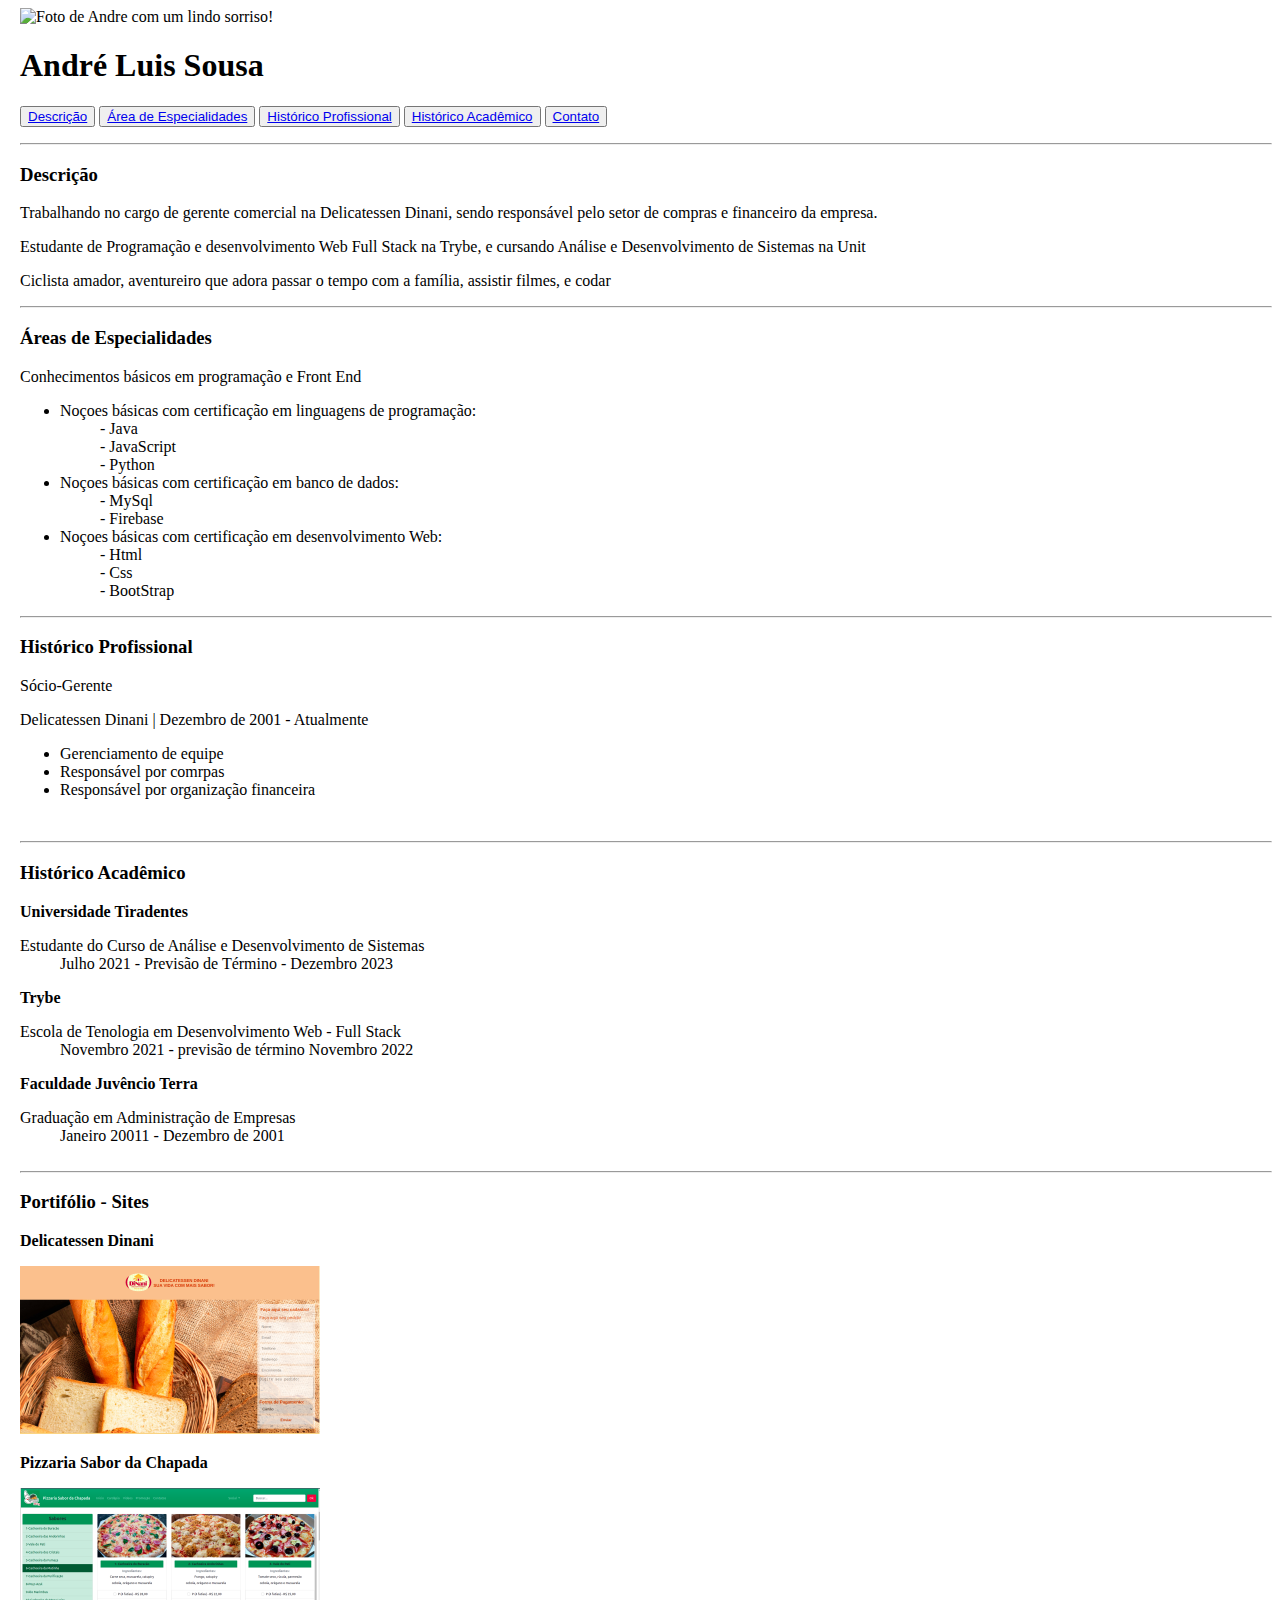
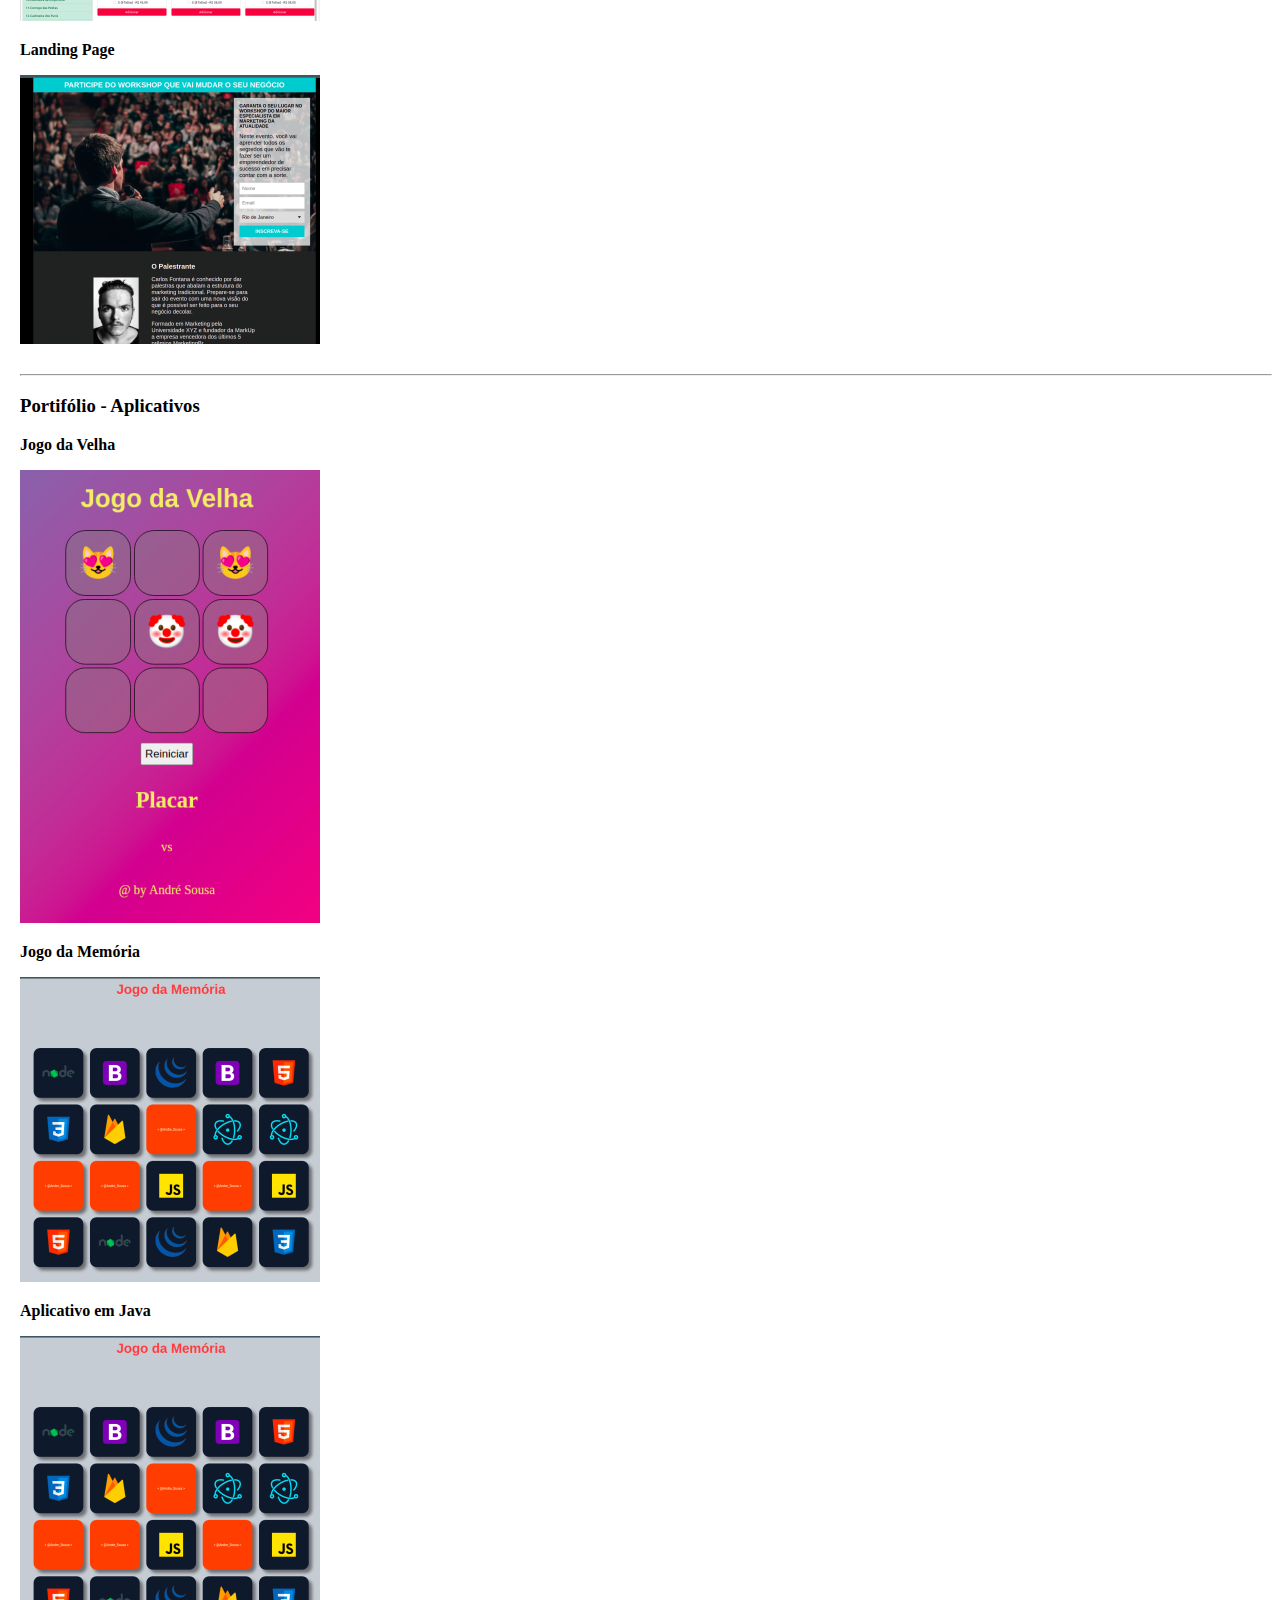
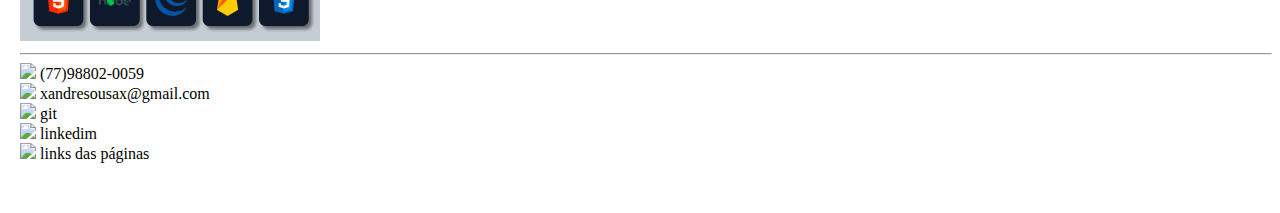
==== portfolio_web/index.html @ 88f6d911 "Adicionando imagens na galeria" ====
<!DOCTYPE html>
<html lang="pt-br">
<head>
    <meta charset="UTF-8">
    <meta http-equiv="X-UA-Compatible" content="IE=edge">
    <meta name="viewport" content="width=device-width, initial-scale=1.0">
    <title>Portfólio André</title>
</head>
<body style="margin-left: 20px;">
    <header>
        <div>
            <img src="./images/a1 (2).jpg" alt="Foto de Andre com um lindo sorriso!" width="200px">
            <h1>André Luis Sousa</h1>
            <p> 
                <!--<em> <a href="#descricao">Descrição</a></em>
                <em> <a href="#especialidade">- Área de Especialidades</a></em>
                <em> <a href="#profissional">- Histórico Profissional</a></em>
                <em> <a href="#academico">- Histórico Acadêmico</a></em>
                <em> <a href="#imagens">- Imagens</a></em>
                <em> <a href="#videos"> - Vídeos</a></em> 
                <em> <a a href="#contato">Contato</a></em></p>-->

                <button><a href="#descricao">Descrição</a></button>
                <button><a href="#especialidade">Área de Especialidades</a></button>
                <button><a href="#profissional">Histórico Profissional</a></button>
                <button><a href="#academico">Histórico Acadêmico</a></button>
                <button><a href="#contato">Contato</a></button>
            
            <hr>
            <h3 id="descricao">Descrição</h3>
            <p >Trabalhando no cargo de gerente comercial na Delicatessen Dinani, sendo responsável pelo setor de compras e financeiro da empresa.</p>
            <p>Estudante de Programação e desenvolvimento Web Full Stack na Trybe, e cursando Análise e Desenvolvimento de Sistemas na Unit</p>
            <p>Ciclista amador, aventureiro que adora passar o tempo com a família, assistir filmes, e codar</p>
        </div>
    </header>
    <main>
        <hr>
        <h3 id="especialidade">Áreas de Especialidades</h3>
        <p>Conhecimentos básicos em programação e Front End</p>
        <ul>
            <li>Noçoes básicas com certificação em linguagens de programação:</li>
                <dd>- Java</dd>
                <dd>- JavaScript</dd>
                <dd>- Python</dd>
            </li>
        
            <li>Noçoes básicas com certificação em banco de dados:
                <dd>- MySql</dd>
                <dd>- Firebase</dd>
            </li>
            <li>Noçoes básicas com certificação em desenvolvimento Web:
                <dd>- Html</dd>
                <dd>- Css</dd>
                <dd>- BootStrap</dd>
            </li>
        </ul>    
    </div>
        <div>
            <hr>
            <h3 id="profissional">Histórico Profissional</h3>
            <p>Sócio-Gerente</p>
            <p>Delicatessen Dinani | Dezembro de 2001 - Atualmente</p>
            <ul>
                <li>Gerenciamento de equipe</li>
                <li>Responsável por comrpas</li>
                <li>Responsável por organização financeira</li>
            </ul>
        </div>
        <br>
        <div>
            <hr>
            <h3 id="academico">Histórico Acadêmico</h3>
            <p><Strong>Universidade Tiradentes</Strong></p>
                <dt>Estudante do Curso de Análise e Desenvolvimento de Sistemas</dt>
                    <dd>Julho 2021 - Previsão de Término - Dezembro 2023</dd>

            <p><Strong>Trybe</Strong></p>
                <dt>Escola de Tenologia em Desenvolvimento Web - Full Stack</dt>
                    <dd>Novembro 2021 - previsão de término Novembro 2022</dd>

            <p><Strong>Faculdade Juvêncio Terra</Strong></p>
                <dt>Graduação em Administração de Empresas</dt>
                    <dd>Janeiro 20011 - Dezembro de 2001</dd>
        </div>
        <br>
        <div id="imagens">
            <hr>
            <h3>Portifólio - Sites</h3>
            <p><Strong>Delicatessen Dinani</Strong></p>
            <a href="https://dinani.netlify.app/" target="_blank">
            <img src="./images/siteDinani.png">
            </a>
            <p><Strong>Pizzaria Sabor da Chapada</Strong></p>
            <a href="https://dinani.netlify.app/" target="_blank">
            <img src="./images/pizzaria2.png">
            </a>
            <p><Strong>Landing Page</Strong></p>
            <a href="" target="">
            <img src="./images/landpage.png">
            </a>
            <br>
        </div>
        <br>
        <div id="Vídeos">
            <hr>
            <h3>Portifólio - Aplicativos</h3>
            <p><Strong>Jogo da Velha</Strong></p>
            <a href="https://jdvdinani.netlify.app/" target="_blank">
            <img src="./images/jogodavelha.png">
            </a>
            <p><Strong>Jogo da Memória</Strong></p>
            <a href="https://jogodamemoriadinani.netlify.app/" target="_blank">
            <img src="./images/jogodamemoria.png">
            </a>
            </a>
            <p><Strong>Aplicativo em Java</Strong></p>
            <a href="https://jogodamemoriadinani.netlify.app/" target="_blank">
            <img src="./images/jogodamemoria.png">
            </a>





    </main>

    <footer style="margin-bottom: 50px;">
        <div id="contato">
            <hr>
            <img src="./images/whatsapp.png"> (77)98802-0059
            <br>
            <img src="./images/gmail.png"> xandresousax@gmail.com
            <br>
            <img src="./images/github2.png"> git
            <br>
            <img src="./images/linkedin.png"> linkedim
            <br>
            <img src="./images/http.png"> links das páginas
            <br>
        </div>
    </footer>
    
    
   
   

</body>
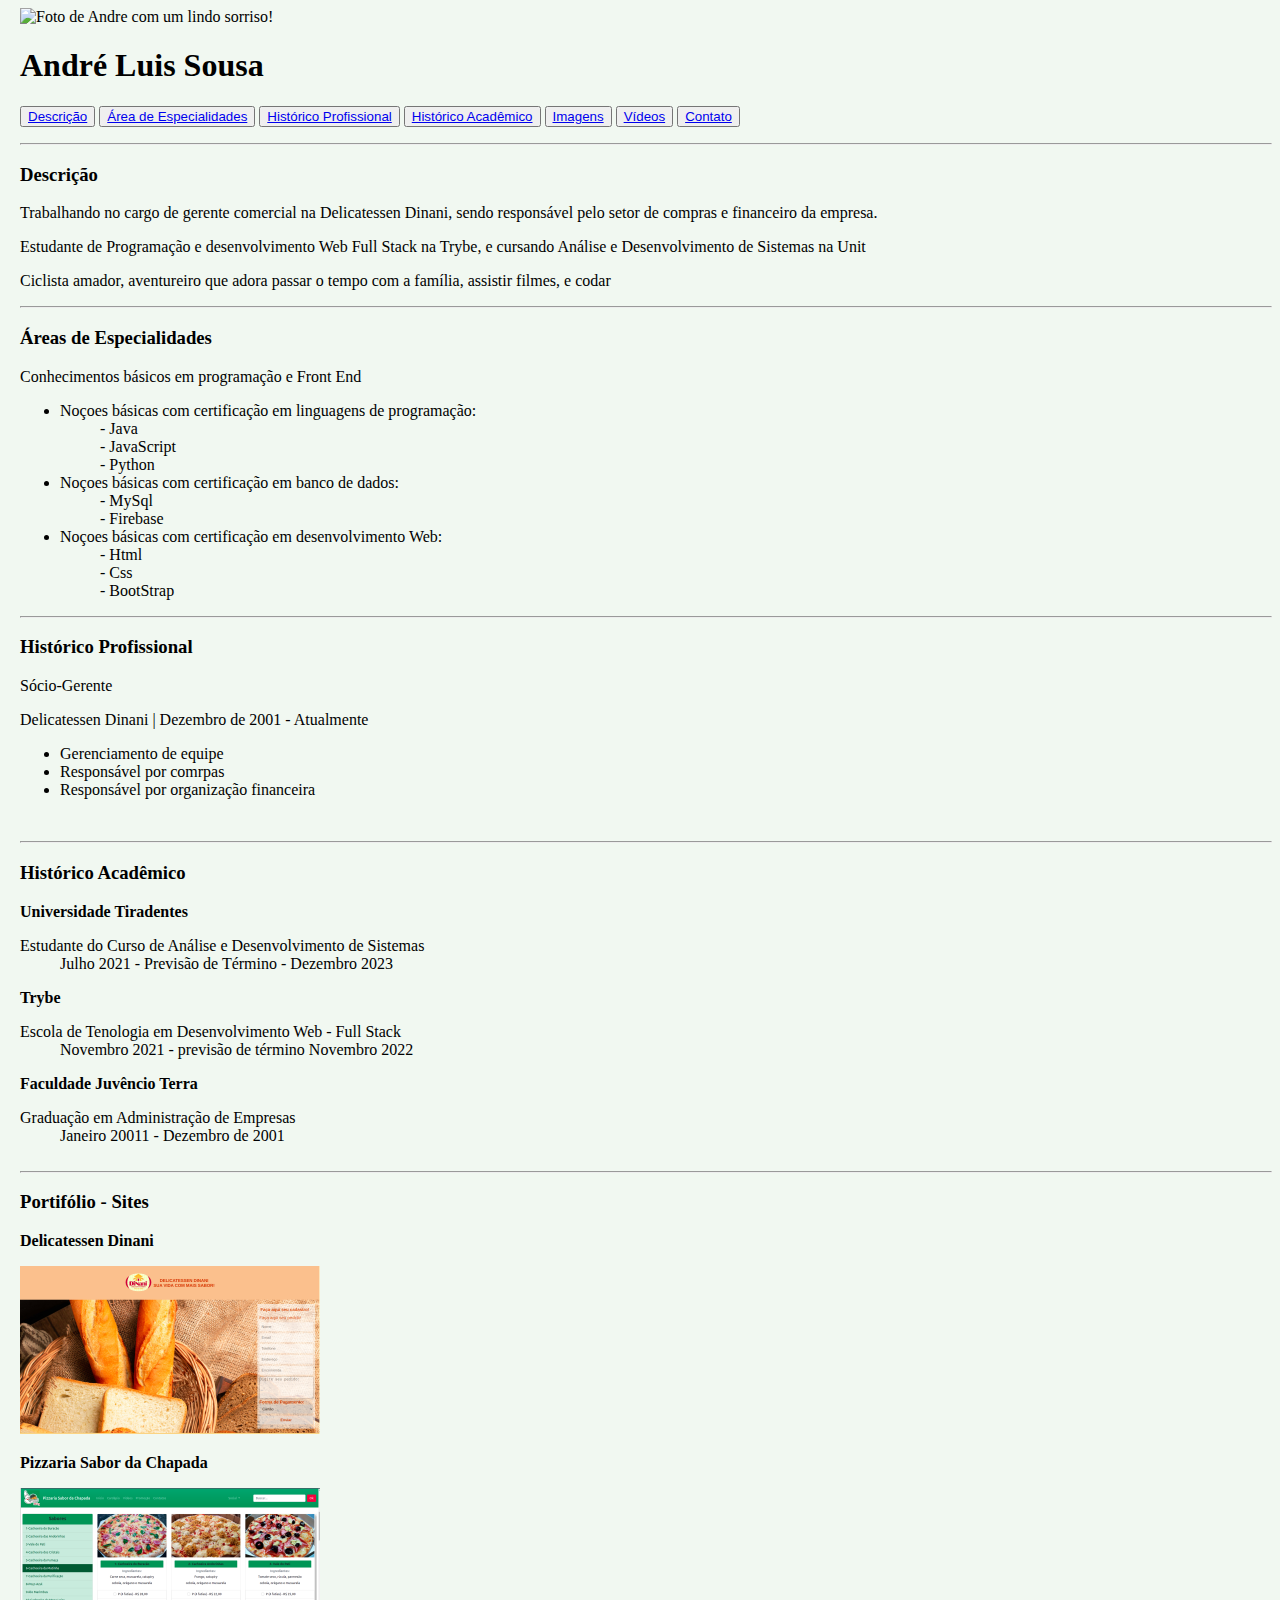
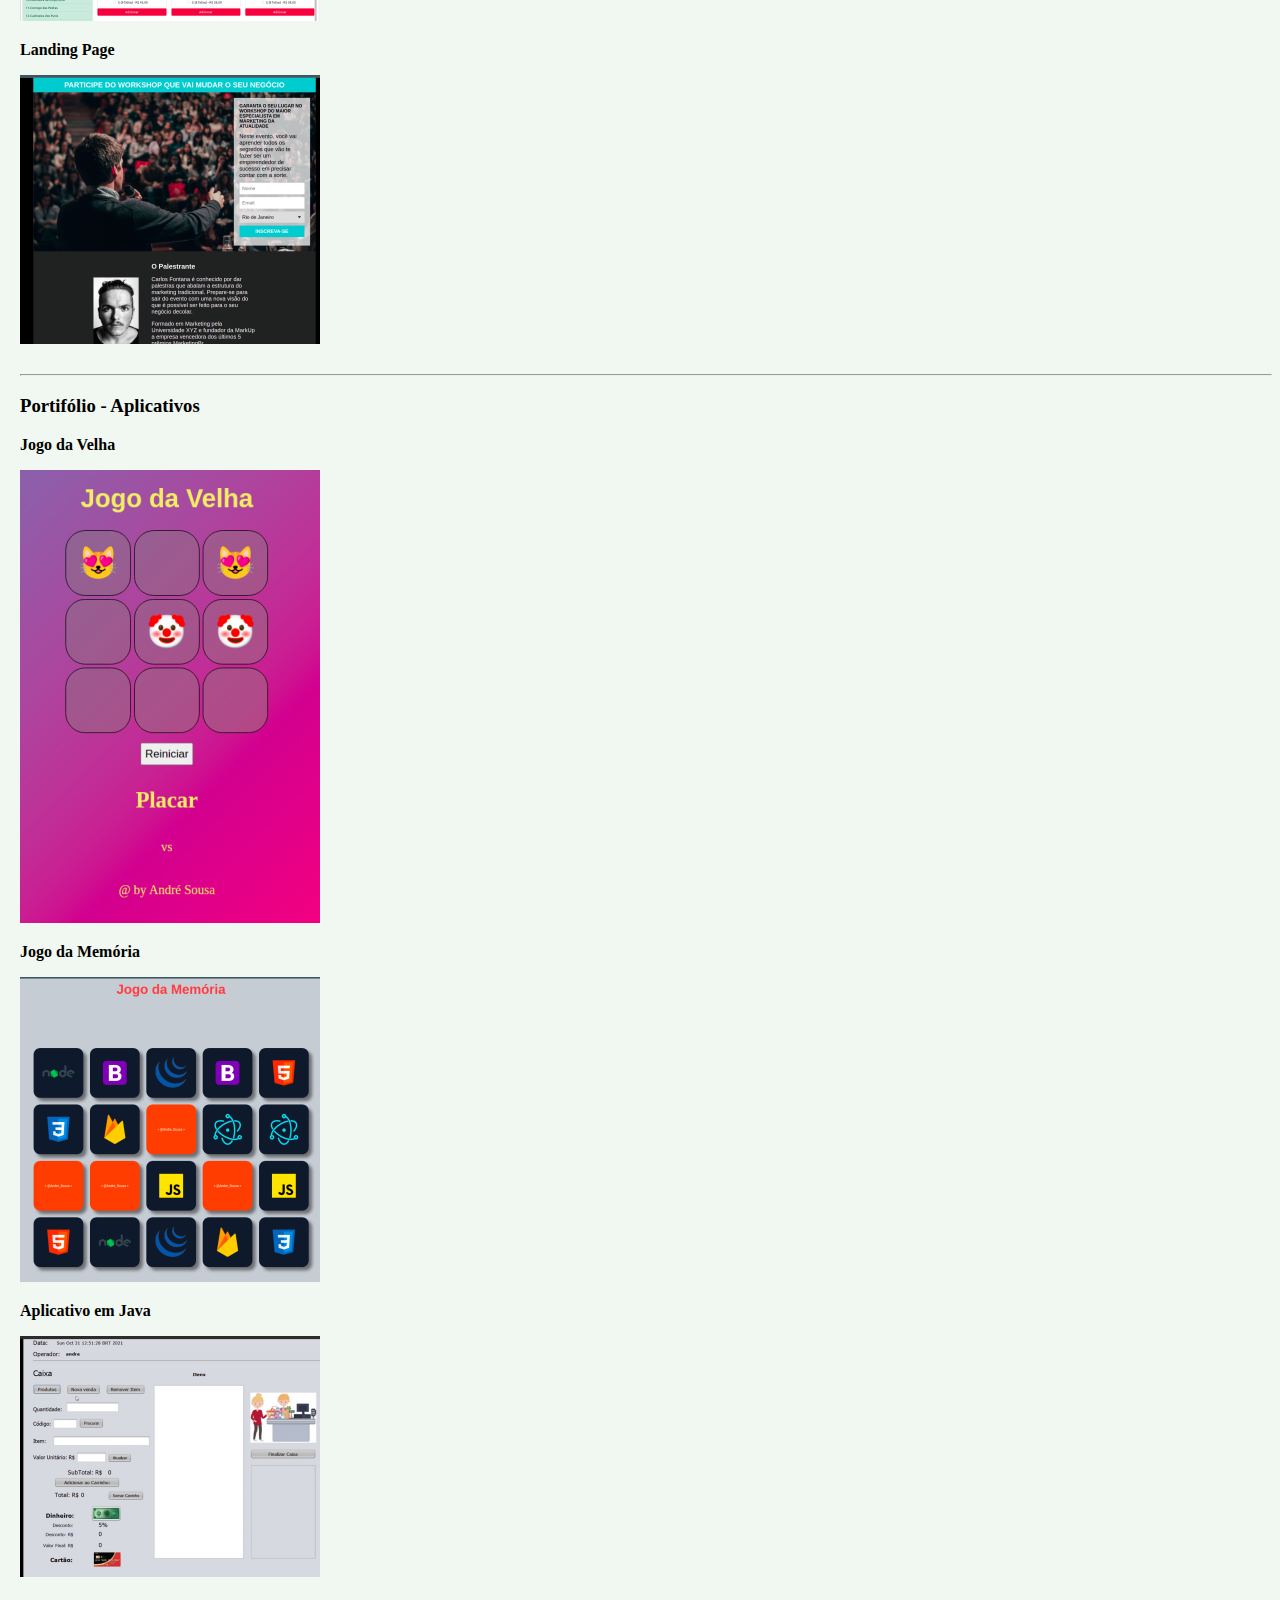
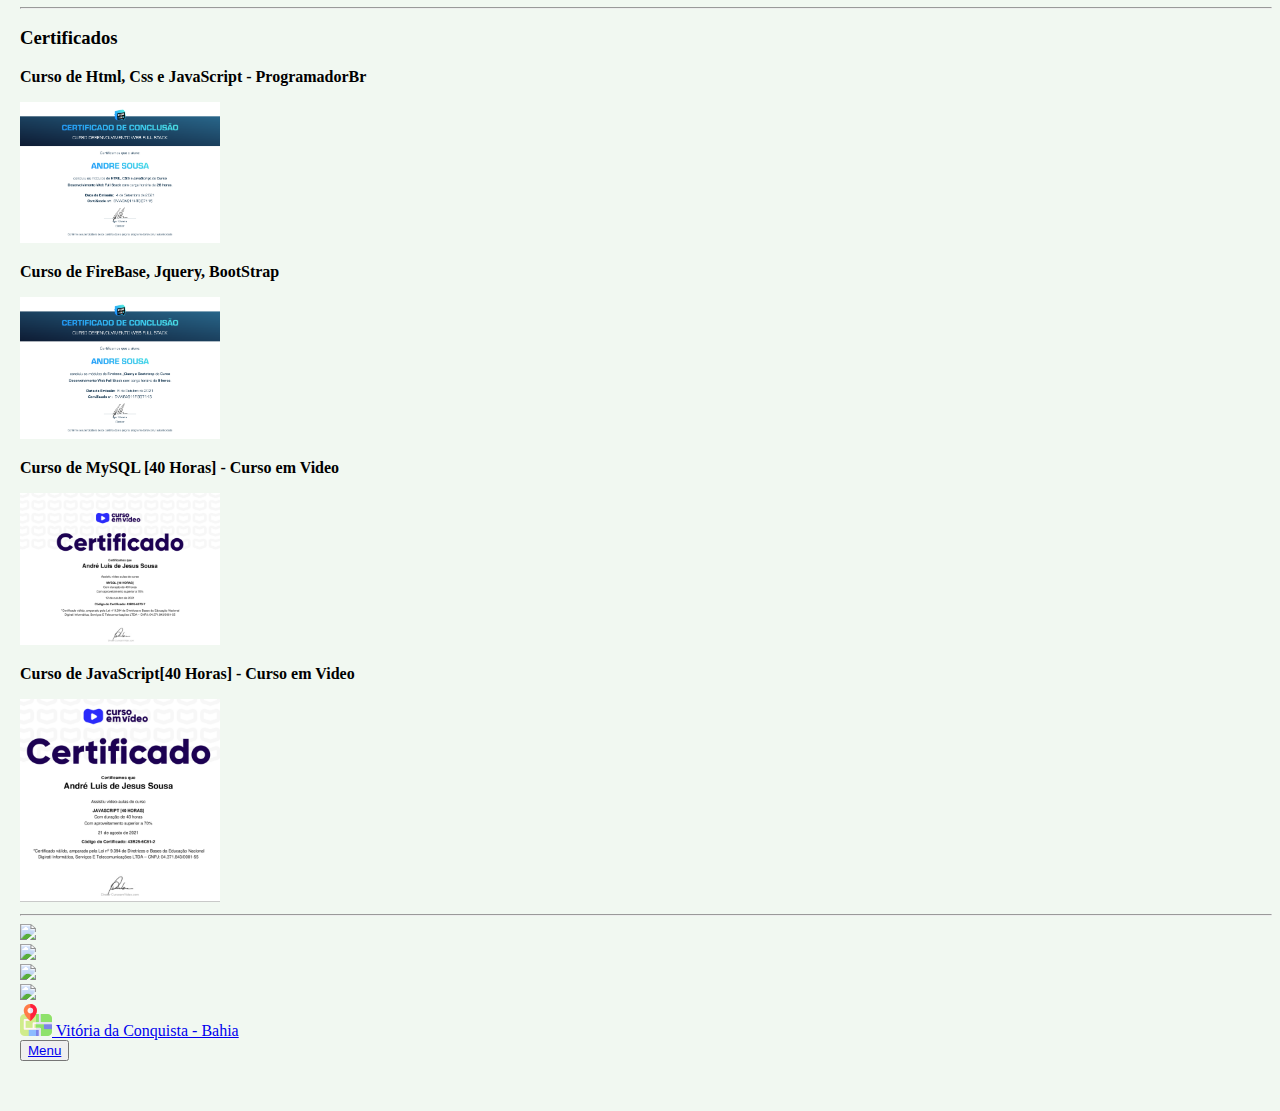
==== commit 59feeda4: "Html + certificados" ====
--- a/portfolio_web/index.html
+++ b/portfolio_web/index.html
@@ -6,10 +6,10 @@
     <meta name="viewport" content="width=device-width, initial-scale=1.0">
     <title>Portfólio André</title>
 </head>
-<body style="margin-left: 20px;">
+<body style="margin-left: 20px; background-color: rgb(241, 248, 241);">
     <header>
         <div>
-            <img src="./images/a1 (2).jpg" alt="Foto de Andre com um lindo sorriso!" width="200px">
+            <img id="foto" src="./images/a1 (2).jpg" alt="Foto de Andre com um lindo sorriso!" width="200px">
             <h1>André Luis Sousa</h1>
             <p> 
                 <!--<em> <a href="#descricao">Descrição</a></em>
@@ -24,6 +24,8 @@
                 <button><a href="#especialidade">Área de Especialidades</a></button>
                 <button><a href="#profissional">Histórico Profissional</a></button>
                 <button><a href="#academico">Histórico Acadêmico</a></button>
+                <button><a href="#imagens">Imagens</a></button>
+                <button> <a href="#videos">Vídeos</a></button>
                 <button><a href="#contato">Contato</a></button>
             
             <hr>
@@ -101,7 +103,7 @@
             <br>
         </div>
         <br>
-        <div id="Vídeos">
+        <div id="videos">
             <hr>
             <h3>Portifólio - Aplicativos</h3>
             <p><Strong>Jogo da Velha</Strong></p>
@@ -114,35 +116,58 @@
             </a>
             </a>
             <p><Strong>Aplicativo em Java</Strong></p>
-            <a href="https://jogodamemoriadinani.netlify.app/" target="_blank">
-            <img src="./images/jogodamemoria.png">
+            <a href="" target="_">
+            <img src="./images/appJava.png">
+            </a>
+        </div>
+        <br>
+        <div id="certificados">
+            <hr>
+            <h3>Certificados</h3>
+            <p><Strong>Curso de Html, Css e JavaScript - ProgramadorBr</Strong></p>
+            <a href="https://programadorbr.com/certificado/DVWBAS11HT307115" target="_blank">
+            <img src="./images/certificados/DVWBAS11HT307115.png" width="200px">
+            </a>
+            <p><Strong>Curso de FireBase, Jquery, BootStrap</Strong></p>
+            <a href="https://programadorbr.com/certificado/DVWBAS11FI307115" target="_blank">
+            <img src="./images/certificados/DVWBAS11FI307115.png" width="200px">
+            </a>
+            </a>
+            <p><Strong>Curso de MySQL [40 Horas]  - Curso em Video</Strong></p>
+            <a href="https://www.cursoemvideo.com/validacao-de-certificado/?codigo=43B25-6573-7" target="_blank">
+            <img src="./images/certificados/mysql_cursoemvideo.png" width="200px">
+            </a>
+            <p><Strong>Curso de JavaScript[40 Horas]  - Curso em Video</Strong></p>
+            <a href="https://www.cursoemvideo.com/validacao-de-certificado/?codigo=43B25-6C61-2" target="_blank">
+            <img src="./images/certificados/javaScript.png" width="200px">
             </a>
 
-
-
-
+        </div>
 
     </main>
 
     <footer style="margin-bottom: 50px;">
-        <div id="contato">
+        <a id="contato">
             <hr>
-            <img src="./images/whatsapp.png"> (77)98802-0059
+            <a href="https://wa.me/+5577988020059" target="_blank">
+            <img src="./images/whatsapp.png"> </a>
             <br>
-            <img src="./images/gmail.png"> xandresousax@gmail.com
+            <a href="mailto:xandresousax@gmail.com" target="_blank">
+            <img src="./images/gmail.png"> </a>
             <br>
-            <img src="./images/github2.png"> git
+            <a href="https://github.com/dedojs" target="_blank">
+            <img src="./images/github2.png"> </a>
             <br>
-            <img src="./images/linkedin.png"> linkedim
+            <a href="https://www.linkedin.com/in/andre-luis-sousa/" target="_blank">
+            <img src="./images/linkedin.png"></a>
             <br>
-            <img src="./images/http.png"> links das páginas
+            <a href="https://goo.gl/maps/7phw7uYkpDi5eaFj7" target="_blank">
+            <img src="./images/gps.png"> Vitória da Conquista - Bahia
+            </a>
             <br>
+            <button><a href="#foto">Menu</a></button>
         </div>
     </footer>
-    
-    
-   
-   
-
+  
 </body>       
         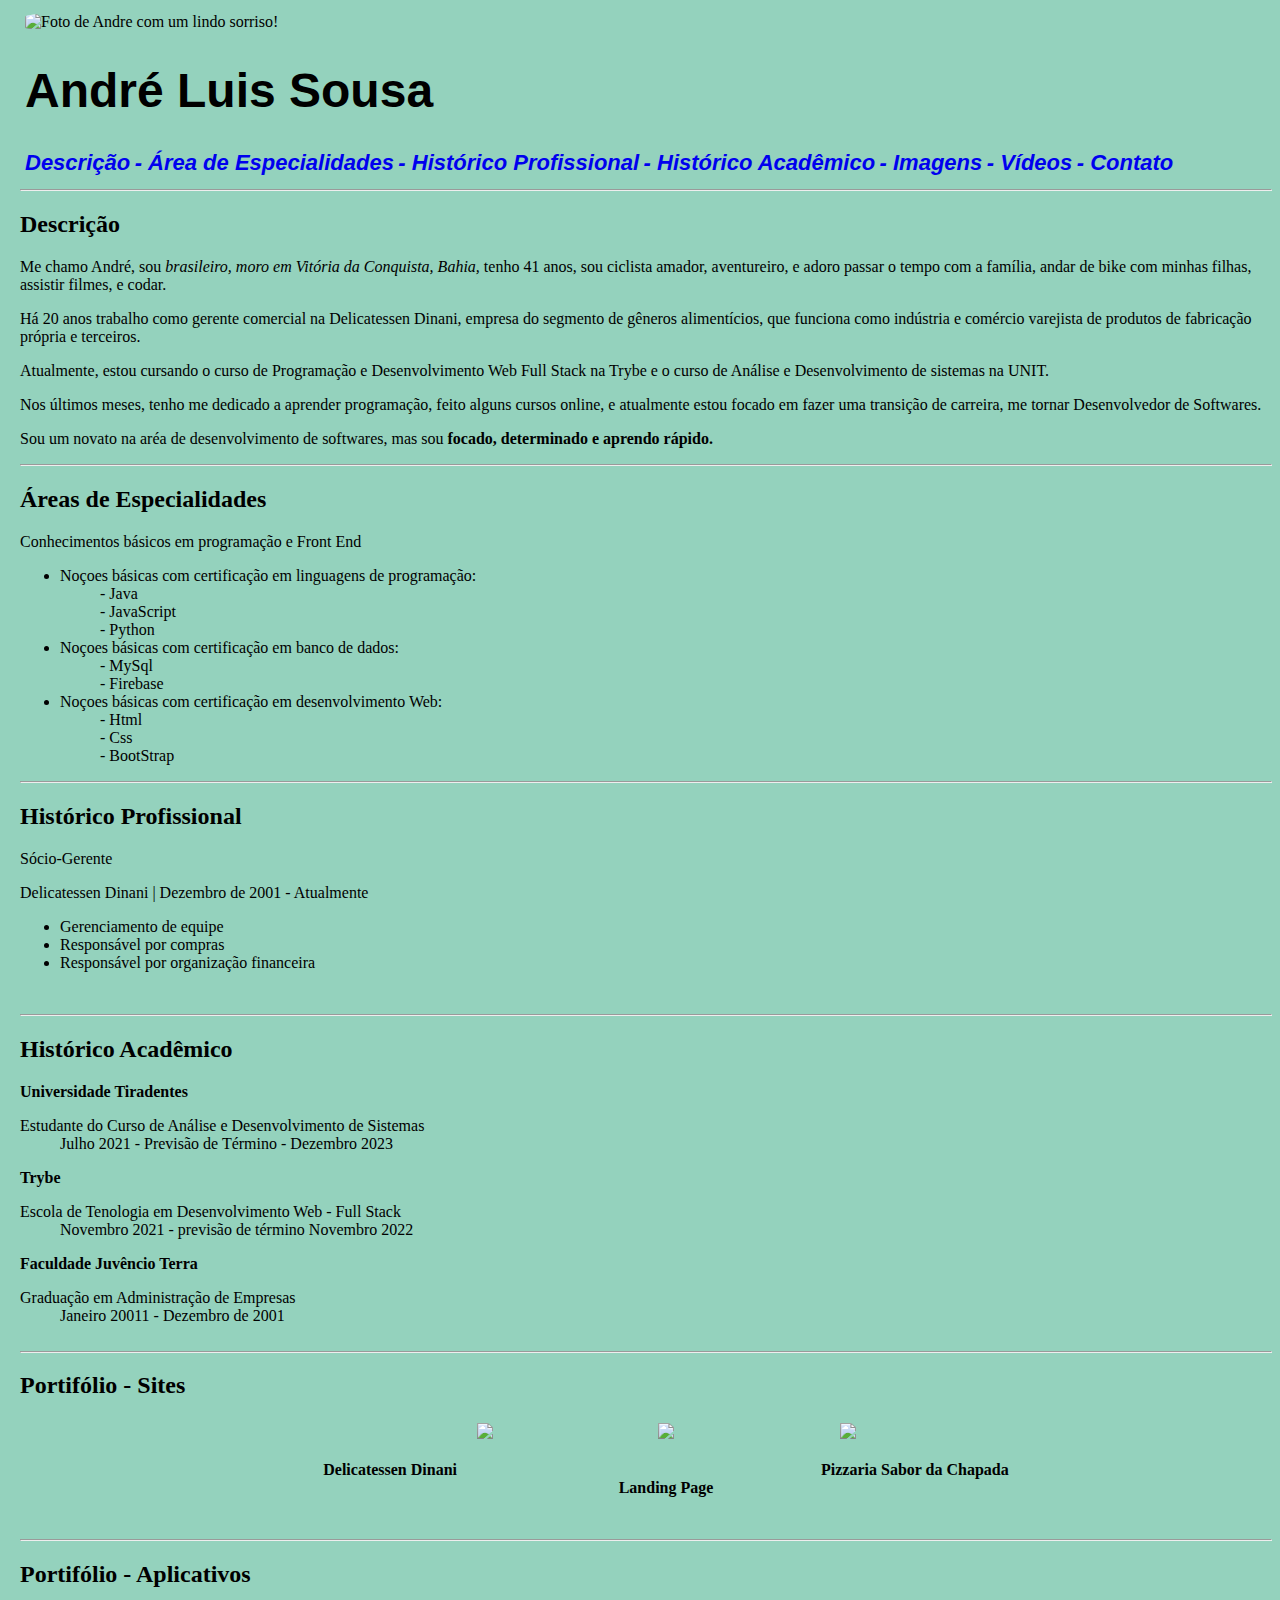
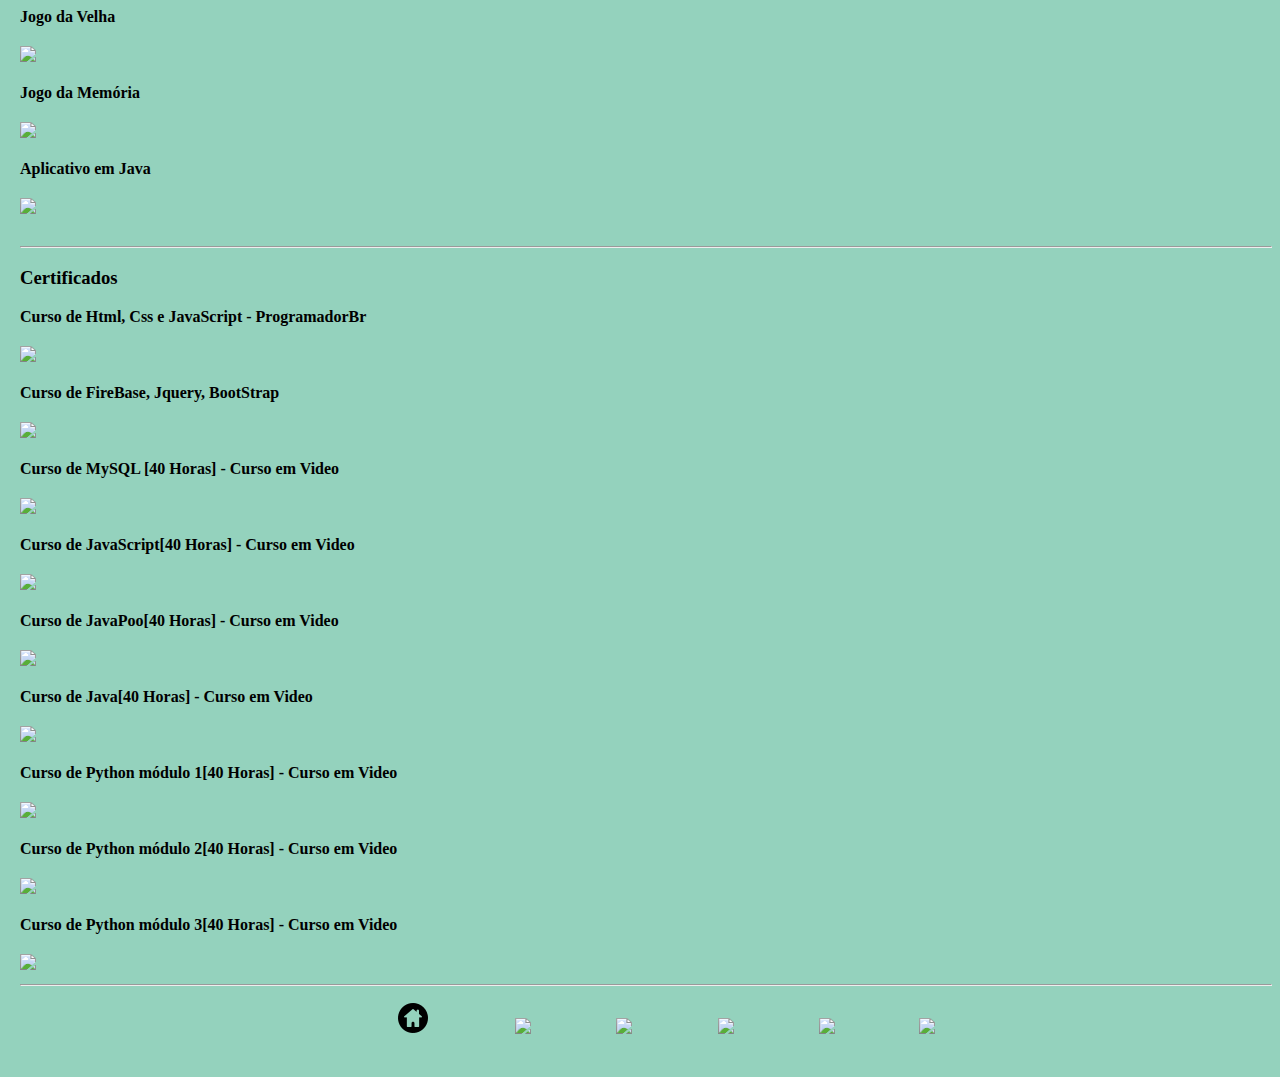
==== commit aedd4c09: "Adicionando Css ao html" ====
--- a/portfolio_web/index.html
+++ b/portfolio_web/index.html
@@ -4,40 +4,49 @@
     <meta charset="UTF-8">
     <meta http-equiv="X-UA-Compatible" content="IE=edge">
     <meta name="viewport" content="width=device-width, initial-scale=1.0">
+    <link rel="stylesheet" type="text/css" href="style.css">
     <title>Portfólio André</title>
 </head>
-<body style="margin-left: 20px; background-color: rgb(241, 248, 241);">
+<body;">
     <header>
-        <div>
+        <div id="foto-menu">
             <img id="foto" src="./images/a1 (2).jpg" alt="Foto de Andre com um lindo sorriso!" width="200px">
             <h1>André Luis Sousa</h1>
-            <p> 
-                <!--<em> <a href="#descricao">Descrição</a></em>
-                <em> <a href="#especialidade">- Área de Especialidades</a></em>
-                <em> <a href="#profissional">- Histórico Profissional</a></em>
-                <em> <a href="#academico">- Histórico Acadêmico</a></em>
-                <em> <a href="#imagens">- Imagens</a></em>
-                <em> <a href="#videos"> - Vídeos</a></em> 
-                <em> <a a href="#contato">Contato</a></em></p>-->
-
-                <button><a href="#descricao">Descrição</a></button>
+             
+            <div class="menu">
+                <a href="#descricao">Descrição</a>
+                <a href="#especialidade"> - Área de Especialidades</a>
+                <a href="#profissional"> - Histórico Profissional</a>
+                <a href="#academico"> - Histórico Acadêmico</a>
+                <a href="#imagens"> - Imagens</a>
+                <a href="#videos"> - Vídeos</a>
+                <a a href="#contato"> - Contato</a>
+                <br>
+            </div>
+
+        </div>        
+                <!--<button><a href="#descricao">Descrição</a></button>
                 <button><a href="#especialidade">Área de Especialidades</a></button>
                 <button><a href="#profissional">Histórico Profissional</a></button>
                 <button><a href="#academico">Histórico Acadêmico</a></button>
                 <button><a href="#imagens">Imagens</a></button>
                 <button> <a href="#videos">Vídeos</a></button>
-                <button><a href="#contato">Contato</a></button>
+                <button><a href="#contato">Contato</a></button>-->
             
             <hr>
-            <h3 id="descricao">Descrição</h3>
-            <p >Trabalhando no cargo de gerente comercial na Delicatessen Dinani, sendo responsável pelo setor de compras e financeiro da empresa.</p>
-            <p>Estudante de Programação e desenvolvimento Web Full Stack na Trybe, e cursando Análise e Desenvolvimento de Sistemas na Unit</p>
-            <p>Ciclista amador, aventureiro que adora passar o tempo com a família, assistir filmes, e codar</p>
+        <div id="desc">
+            <h2 id="descricao">Descrição</h2>
+            <p>Me chamo André, sou <em>brasileiro, moro em Vitória da Conquista, Bahia,</em> tenho 41 anos, sou ciclista amador, aventureiro, e adoro passar o tempo com a família, andar de bike com minhas filhas, assistir filmes, e codar.</p>
+            <p>Há 20 anos trabalho como gerente comercial na Delicatessen Dinani, empresa do segmento de gêneros alimentícios, que funciona como indústria e comércio varejista de produtos de fabricação própria e terceiros. </p>
+            <p>Atualmente, estou cursando o curso de Programação e Desenvolvimento Web Full Stack na Trybe e o curso de Análise e Desenvolvimento 
+            de sistemas na UNIT.</p>
+            <p>Nos últimos meses, tenho me dedicado a aprender programação, feito alguns cursos online, e atualmente estou focado em fazer uma transição de carreira, me tornar Desenvolvedor de Softwares.</p>
+            <p>Sou um novato na aréa de desenvolvimento de softwares, mas sou <strong>focado, determinado e aprendo rápido.</strong></p>
         </div>
     </header>
     <main>
         <hr>
-        <h3 id="especialidade">Áreas de Especialidades</h3>
+        <h2 id="especialidade">Áreas de Especialidades</h2>
         <p>Conhecimentos básicos em programação e Front End</p>
         <ul>
             <li>Noçoes básicas com certificação em linguagens de programação:</li>
@@ -59,19 +68,19 @@
     </div>
         <div>
             <hr>
-            <h3 id="profissional">Histórico Profissional</h3>
+            <h2 id="profissional">Histórico Profissional</h2>
             <p>Sócio-Gerente</p>
             <p>Delicatessen Dinani | Dezembro de 2001 - Atualmente</p>
             <ul>
                 <li>Gerenciamento de equipe</li>
-                <li>Responsável por comrpas</li>
+                <li>Responsável por compras</li>
                 <li>Responsável por organização financeira</li>
             </ul>
         </div>
         <br>
         <div>
             <hr>
-            <h3 id="academico">Histórico Acadêmico</h3>
+            <h2 id="academico">Histórico Acadêmico</h2>
             <p><Strong>Universidade Tiradentes</Strong></p>
                 <dt>Estudante do Curso de Análise e Desenvolvimento de Sistemas</dt>
                     <dd>Julho 2021 - Previsão de Término - Dezembro 2023</dd>
@@ -87,25 +96,34 @@
         <br>
         <div id="imagens">
             <hr>
-            <h3>Portifólio - Sites</h3>
-            <p><Strong>Delicatessen Dinani</Strong></p>
-            <a href="https://dinani.netlify.app/" target="_blank">
-            <img src="./images/siteDinani.png">
-            </a>
-            <p><Strong>Pizzaria Sabor da Chapada</Strong></p>
-            <a href="https://dinani.netlify.app/" target="_blank">
-            <img src="./images/pizzaria2.png">
-            </a>
-            <p><Strong>Landing Page</Strong></p>
-            <a href="" target="">
-            <img src="./images/landpage.png">
-            </a>
-            <br>
-        </div>
+            <h2>Portifólio - Sites</h2>
+            <ul id="portfolio">
+                <li>
+                    <a href="https://dinani.netlify.app/" target="_blank">
+                    <img src="./images/siteDinani.png" width="400px">
+                    </a>
+                </li>
+                <li>
+                    <a href="https://dinani.netlify.app/" target="_blank">
+                    <img src="./images/pizzaria2.png" width="500px">
+                    </a>
+                </li>
+                <li>
+                    <a href="" target="">
+                    <img src="./images/landpage.png">
+                    </a>
+                </li>
+            </ul>
+            <ul id="desc-port">
+                <li><Strong>Delicatessen Dinani</Strong></li>
+                <li><Strong>Pizzaria Sabor da Chapada</Strong></li>
+                <li><Strong>Landing Page</Strong></li>
+            </ul>
+         </div>
         <br>
         <div id="videos">
             <hr>
-            <h3>Portifólio - Aplicativos</h3>
+            <h2>Portifólio - Aplicativos</h2>
             <p><Strong>Jogo da Velha</Strong></p>
             <a href="https://jdvdinani.netlify.app/" target="_blank">
             <img src="./images/jogodavelha.png">
@@ -126,47 +144,65 @@
             <h3>Certificados</h3>
             <p><Strong>Curso de Html, Css e JavaScript - ProgramadorBr</Strong></p>
             <a href="https://programadorbr.com/certificado/DVWBAS11HT307115" target="_blank">
-            <img src="./images/certificados/DVWBAS11HT307115.png" width="200px">
+            <img src="./images/certificados/DVWBAS11HT307115.png" width="300px">
             </a>
             <p><Strong>Curso de FireBase, Jquery, BootStrap</Strong></p>
             <a href="https://programadorbr.com/certificado/DVWBAS11FI307115" target="_blank">
-            <img src="./images/certificados/DVWBAS11FI307115.png" width="200px">
+            <img src="./images/certificados/DVWBAS11FI307115.png" width="300px">
             </a>
             </a>
             <p><Strong>Curso de MySQL [40 Horas]  - Curso em Video</Strong></p>
             <a href="https://www.cursoemvideo.com/validacao-de-certificado/?codigo=43B25-6573-7" target="_blank">
-            <img src="./images/certificados/mysql_cursoemvideo.png" width="200px">
+            <img src="./images/certificados/mysql_cursoemvideo.png" width="300px">
             </a>
             <p><Strong>Curso de JavaScript[40 Horas]  - Curso em Video</Strong></p>
             <a href="https://www.cursoemvideo.com/validacao-de-certificado/?codigo=43B25-6C61-2" target="_blank">
-            <img src="./images/certificados/javaScript.png" width="200px">
+            <img src="./images/certificados/javaScript.png" width="300px">
+            </a>
+            <p><Strong>Curso de JavaPoo[40 Horas]  - Curso em Video</Strong></p>
+            <a href="https://www.cursoemvideo.com/validacao-de-certificado/?codigo=43B25-645D-8" target="_blank">
+            <img src="./images/certificados/javapoo.png" width="300px">
+            </a>
+            <p><Strong>Curso de Java[40 Horas]  - Curso em Video</Strong></p>
+            <a href="https://www.cursoemvideo.com/validacao-de-certificado/?codigo=43B25-638F-3" target="_blank">
+            <img src="./images/certificados/java.png" width="300px">
+            </a>
+            <p><Strong>Curso de Python módulo 1[40 Horas]  - Curso em Video</Strong></p>
+            <a href="https://www.cursoemvideo.com/validacao-de-certificado/?codigo=43B25-66E2-7" target="_blank">
+            <img src="./images/certificados/python1.png" width="300px">
+            </a>
+            <p><Strong>Curso de Python módulo 2[40 Horas]  - Curso em Video</Strong></p>
+            <a href="https://www.cursoemvideo.com/validacao-de-certificado/?codigo=43B25-67AC-4" target="_blank">
+            <img src="./images/certificados/python2.png" width="300px">
+            </a>
+            <p><Strong>Curso de Python módulo 3[40 Horas]  - Curso em Video</Strong></p>
+            <a href="https://www.cursoemvideo.com/validacao-de-certificado/?codigo=43B25-685A-9" target="_blank">
+            <img src="./images/certificados/python3.png" width="300px">
             </a>
 
         </div>
 
     </main>
 
-    <footer style="margin-bottom: 50px;">
-        <a id="contato">
-            <hr>
-            <a href="https://wa.me/+5577988020059" target="_blank">
-            <img src="./images/whatsapp.png"> </a>
-            <br>
-            <a href="mailto:xandresousax@gmail.com" target="_blank">
-            <img src="./images/gmail.png"> </a>
-            <br>
-            <a href="https://github.com/dedojs" target="_blank">
-            <img src="./images/github2.png"> </a>
-            <br>
-            <a href="https://www.linkedin.com/in/andre-luis-sousa/" target="_blank">
-            <img src="./images/linkedin.png"></a>
-            <br>
-            <a href="https://goo.gl/maps/7phw7uYkpDi5eaFj7" target="_blank">
-            <img src="./images/gps.png"> Vitória da Conquista - Bahia
-            </a>
-            <br>
-            <button><a href="#foto">Menu</a></button>
-        </div>
+    <footer">
+    <hr>
+        <div id="menu-foot">
+            <ul id=cont-foot>
+                <li><a href="#foto" target="_blank">
+                    <img src="./images/botao-home.png"> </a></li>
+                <li><a href="https://wa.me/+5577988020059" target="_blank">
+                    <img src="./images/whatsapp.png"> </a></li>
+                <li> <a href="mailto:xandresousax@gmail.com" target="_blank">
+                    <img src="./images/gmail.png"> </a></li>
+                <li><a href="https://github.com/dedojs" target="_blank">
+                    <img src="./images/github2.png"> </a></li>
+                <li> <a href="https://www.linkedin.com/in/andre-luis-sousa/" target="_blank">
+                    <img src="./images/linkedin.png"></a></li>
+                <li><a href="https://goo.gl/maps/Wi9AeuRca9LyDW1u6" target="_blank">
+                    <img src="./images/gps.png"></li>
+            </ul>
+        </div>    
+        
     </footer>
   
 </body>       
--- a/portfolio_web/style.css
+++ b/portfolio_web/style.css
@@ -0,0 +1,81 @@
+body{
+    margin-left: 20px;
+    background-color:#94d2bd; 
+}
+
+#foto{
+    border-radius:20%;
+}
+
+
+  .menu{
+    font-family: Arial, Helvetica, sans-serif;
+    font-weight: bold;
+    font-style: italic;
+    
+  }
+  a:link {
+    text-decoration:none;
+    font-size: 22px;
+  }
+  a:hover{
+      color: #0A9396;
+  }
+
+  h1{
+      font-family: Verdana, Geneva, Tahoma, sans-serif;
+      font-size: 48px;
+  }
+
+  #foto-menu{
+    
+    top: 2px;
+    padding: 5px;
+    background-color:#94d2bd;
+    border-bottom:10px ;
+  }
+
+  /* footer */
+
+  footer{
+    padding: 50px;
+    
+  }
+
+  #cont-foot{
+    text-align: center;
+    list-style: none;
+
+  }
+
+  #cont-foot li{
+    display: inline;
+    padding: 40px;
+  }
+
+  /*portifolio*/
+
+  #portfolio{
+    text-align: center;
+    list-style: none;
+
+  }
+
+  #portfolio li{
+    display: inline;
+    padding: 80px;
+  }
+
+  #desc-port{
+    text-align: center;
+    list-style: none;
+  }
+  #desc-port li{
+    display: inline;
+    padding: 180px;
+  }
+
+  
+
+  
+  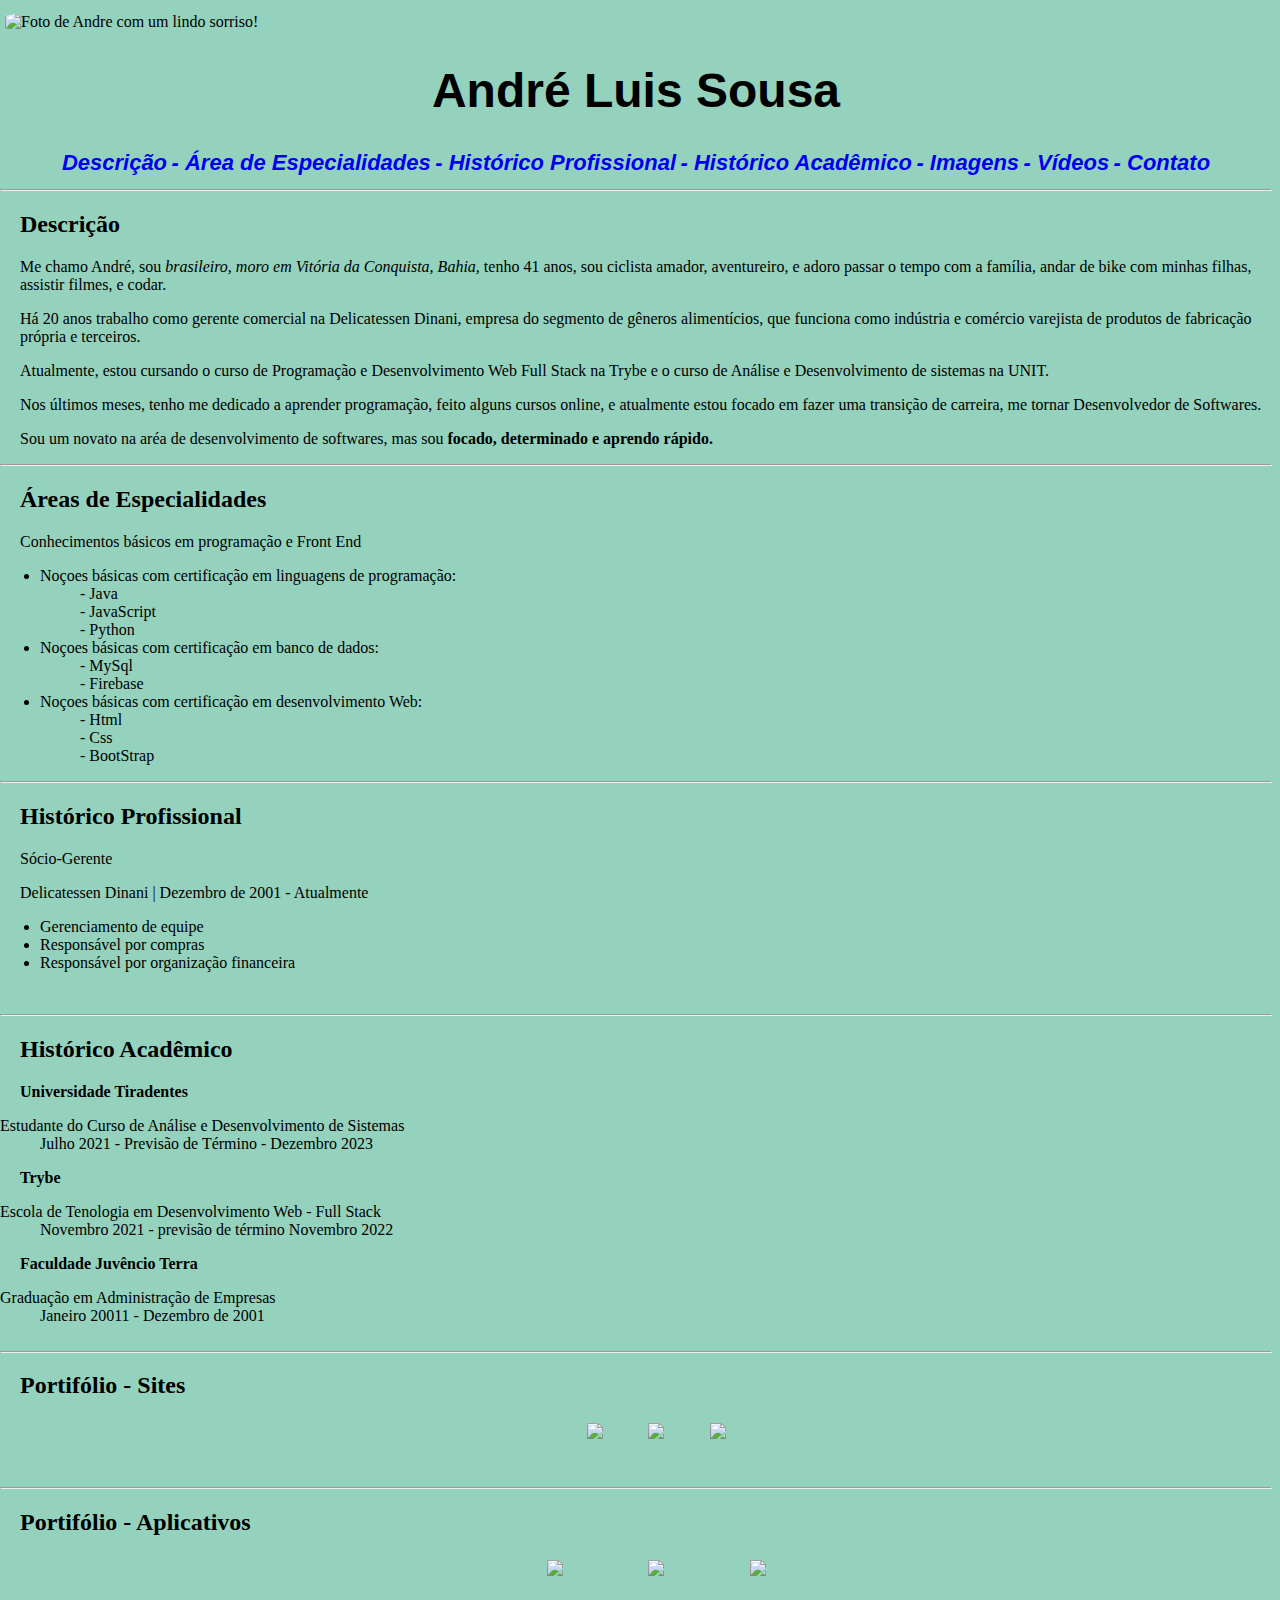
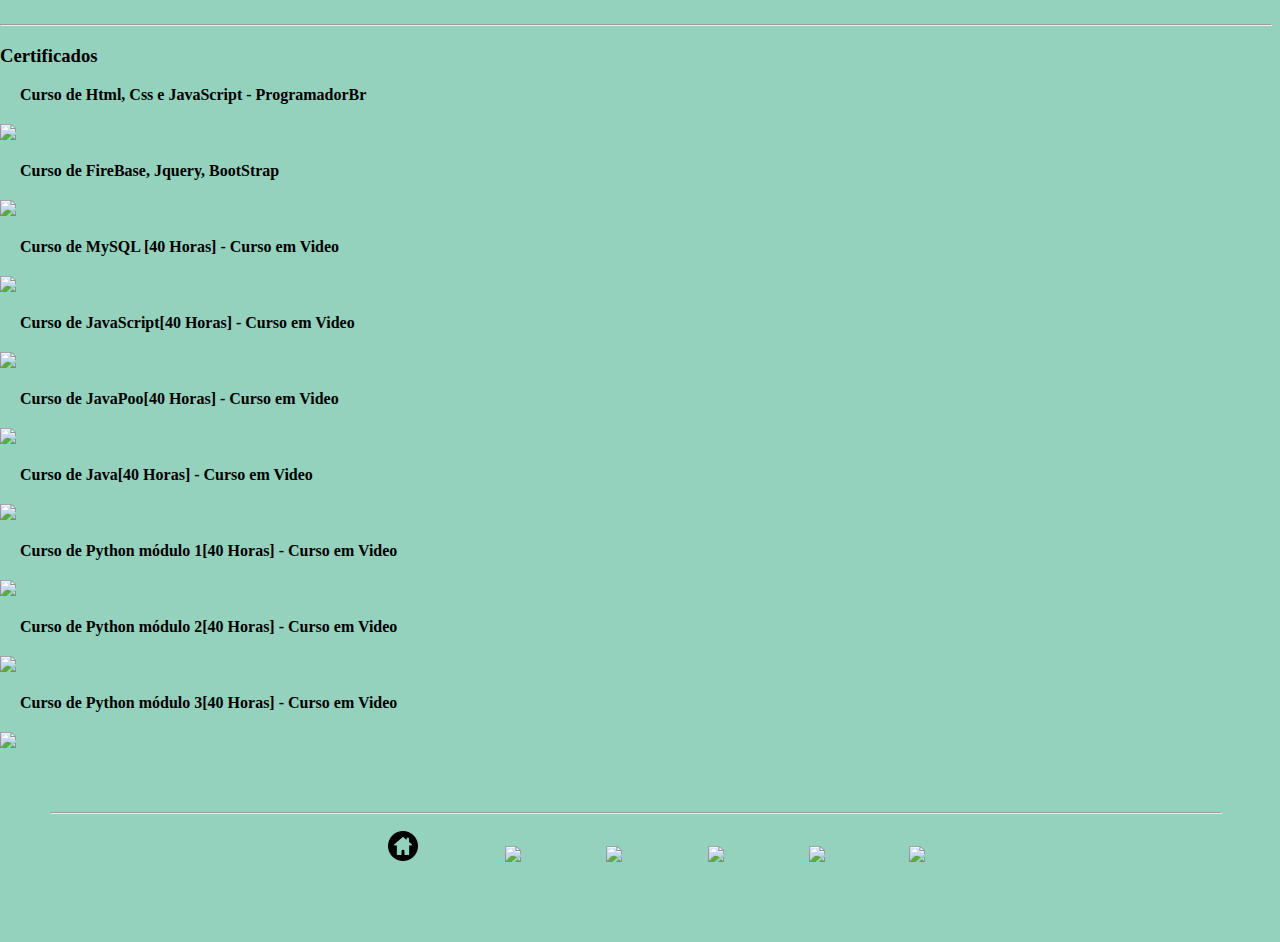
==== commit 5db9823f: "Alinhando apps" ====
--- a/portfolio_web/index.html
+++ b/portfolio_web/index.html
@@ -104,8 +104,8 @@
                     </a>
                 </li>
                 <li>
-                    <a href="https://dinani.netlify.app/" target="_blank">
-                    <img src="./images/pizzaria2.png" width="500px">
+                    <a href="https://sabordachapadapizza.netlify.app/" target="_blank">
+                    <img src="./images/pizzaria2.png" width="400px">
                     </a>
                 </li>
                 <li>
@@ -114,29 +114,34 @@
                     </a>
                 </li>
             </ul>
-            <ul id="desc-port">
+            <!--<ul id="desc-port">
                 <li><Strong>Delicatessen Dinani</Strong></li>
                 <li><Strong>Pizzaria Sabor da Chapada</Strong></li>
                 <li><Strong>Landing Page</Strong></li>
-            </ul>
+            </ul>-->
          </div>
         <br>
         <div id="videos">
             <hr>
             <h2>Portifólio - Aplicativos</h2>
-            <p><Strong>Jogo da Velha</Strong></p>
-            <a href="https://jdvdinani.netlify.app/" target="_blank">
-            <img src="./images/jogodavelha.png">
-            </a>
-            <p><Strong>Jogo da Memória</Strong></p>
-            <a href="https://jogodamemoriadinani.netlify.app/" target="_blank">
-            <img src="./images/jogodamemoria.png">
-            </a>
-            </a>
-            <p><Strong>Aplicativo em Java</Strong></p>
-            <a href="" target="_">
-            <img src="./images/appJava.png">
-            </a>
+            <ul id="port-videos">
+                <li>
+                    <a href="https://jdvdinani.netlify.app/" target="_blank">
+                    <img src="./images/jogodavelha.png" width="200px">
+                    </a>
+                </li>
+                <li>
+                    <a href="https://jogodamemoriadinani.netlify.app/" target="_blank">
+                    <img src="./images/jogodamemoria.png">
+                    </a>
+                </li>
+                <li>
+                    <a href="" target="_">
+                    <img src="./images/appJava.png" width="350px">
+                    </a>
+                </li>
+            </ul>
+                       
         </div>
         <br>
         <div id="certificados">
@@ -184,7 +189,7 @@
 
     </main>
 
-    <footer">
+    <footer id="contato">
     <hr>
         <div id="menu-foot">
             <ul id=cont-foot>
--- a/portfolio_web/style.css
+++ b/portfolio_web/style.css
@@ -1,10 +1,23 @@
 body{
-    margin-left: 20px;
+    margin-left: 0px;
     background-color:#94d2bd; 
 }
 
+h2{
+  margin-left:20px;
+}
+p{
+  margin-left:20px;
+}
+h1{
+  text-align:center;
+}
+
+
 #foto{
+    position: relative;
     border-radius:20%;
+    text-align: center;
 }
 
 
@@ -12,6 +25,7 @@
     font-family: Arial, Helvetica, sans-serif;
     font-weight: bold;
     font-style: italic;
+    text-align:center;
     
   }
   a:link {
@@ -63,7 +77,7 @@
 
   #portfolio li{
     display: inline;
-    padding: 80px;
+    padding: 20px;
   }
 
   #desc-port{
@@ -72,7 +86,20 @@
   }
   #desc-port li{
     display: inline;
-    padding: 180px;
+    padding: 60px;
+  }
+
+   /*portifolio-videos*/
+
+   #port-videos{
+    text-align: center;
+    list-style: none;
+
+  }
+
+  #port-videos li{
+    display: inline;
+    padding: 40px;
   }
 
   
